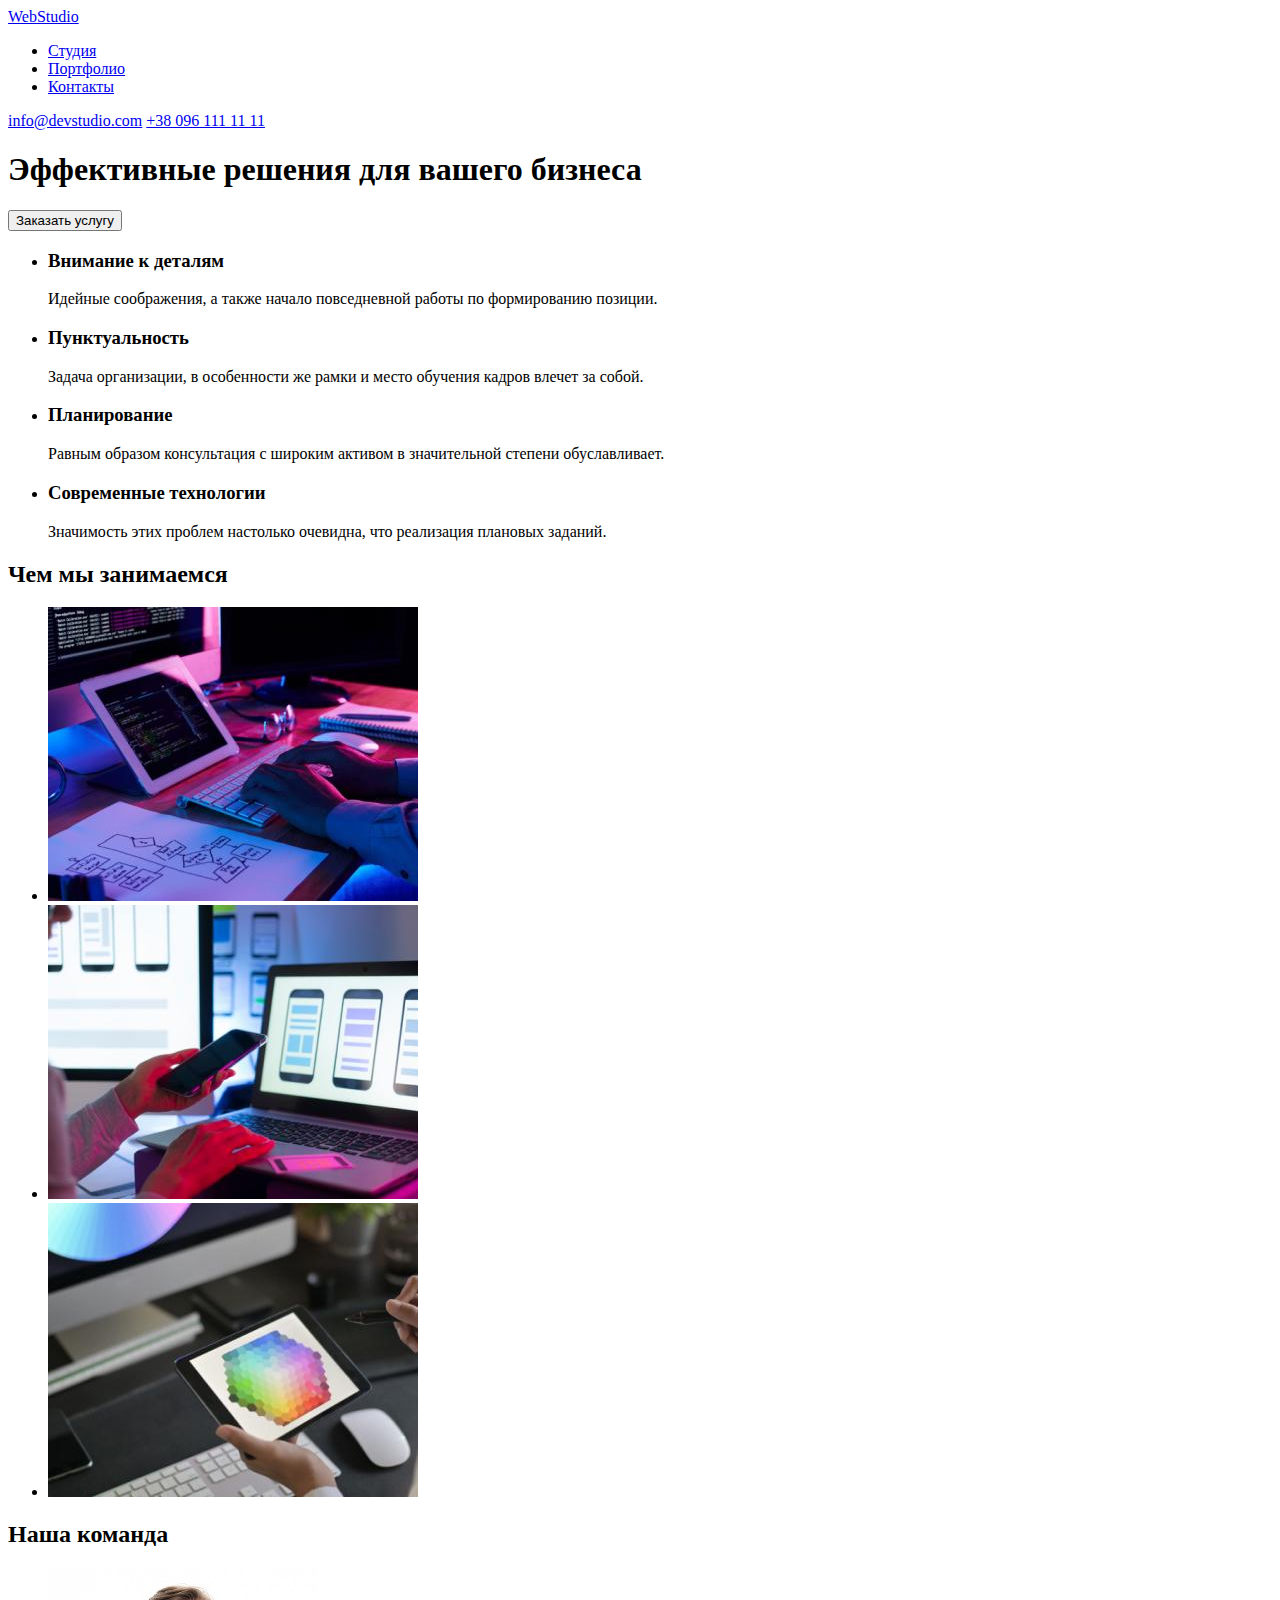
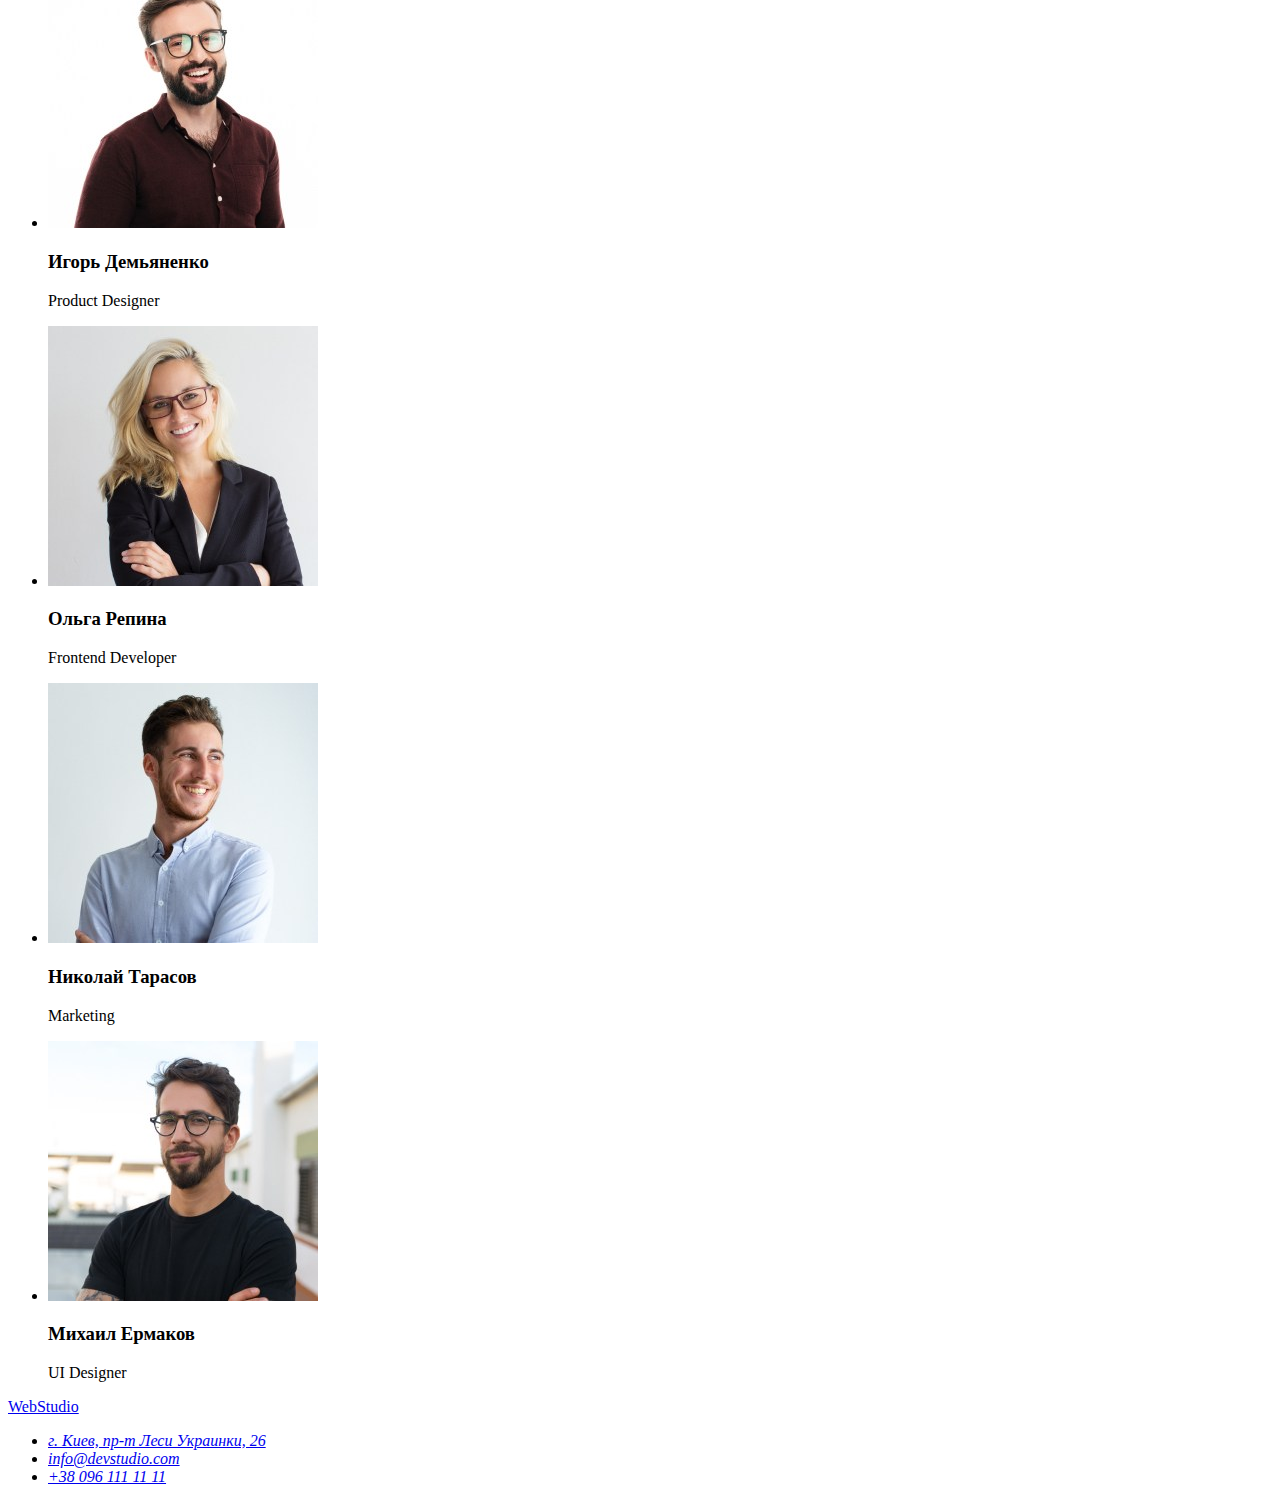
==== index.html @ 3f508e03 "home-work-2" ====
<!DOCTYPE html>
<html lang="ru">
<head>
    <meta charset="UTF-8">
    <meta http-equiv="X-UA-Compatible" content="IE=edge">
    <meta name="viewport" content="width=device-width, initial-scale=1.0">
    <title>Главная</title>
</head>
<body>
    <header>
        <nav>
            <a href="WebStudio">WebStudio</a>
            <ul>
                <li>
                    <a href="Студия">Студия</a>
                </li>
                <li>
                    <a href="Портфолио">Портфолио</a>
                </li>
                <li>
                    <a href="Контакты">Контакты</a>
                </li>
            </ul>
        </nav>
        <a href="mailto:info@devstudio.com">info@devstudio.com</a>
        <a href="tel:+380961111111">+38 096 111 11 11</a>
    </header>
    <main>
        <div>
            <h1>Эффективные решения для вашего бизнеса</h1>
            <button type="button">Заказать услугу</button>
        </div>
        <section>
            <ul>
                <li>
                    <h3>Внимание к деталям</h3>
                    <p>Идейные соображения, а также начало повседневной работы по формированию позиции.</p>
                </li>
                <li>
                    <h3>Пунктуальность</h3>
                    <p>Задача организации, в особенности же рамки и место обучения кадров влечет за собой.</p>
                </li>
                <li>
                    <h3>Планирование</h3>
                    <p>Равным образом консультация с широким активом в значительной степени обуславливает.</p>
                </li>
                <li>
                    <h3>Современные технологии</h3>
                    <p>Значимость этих проблем настолько очевидна, что реализация плановых заданий.</p>
                </li>
            </ul>
        </section>
        <section>
            <h2>Чем мы занимаемся</h2>
            <ul>
                <li>
                    <img src="./images/box 1.jpg" alt="work" width="370" height="294">
                </li>
                <li>
                    <img src="./images/box 2.jpg" alt="work" width="370" height="294">
                </li>
                <li>
                    <img src="./images/box 3.jpg" alt="work" width="370" height="294">
                </li>
            </ul>
        </section>
        <section>
            <h2>Наша команда</h2>
            <ul>
                <li>
                    <img src="./images/img.jpg" alt="Портрет человека Игорь Демьяненко" width="270" height="260">
                    <h3>Игорь Демьяненко</h3>
                    <p lang="en">Product Designer</p>
                </li>
                <li>
                    <img src="./images/img (1).jpg" alt="Портрет человека Ольга Репина" width="270" height="260">
                    <h3>Ольга Репина</h3>
                    <p lang="en">Frontend Developer</p>
                </li>
                <li>
                    <img src="./images/img (2).jpg" alt=" Портрет человека Николай Тарасов" width="270" height="260">
                    <h3>Николай Тарасов</h3>
                    <p lang="en">Marketing</p>
                </li>
                <li>
                    <img src="./images/img (3).jpg" alt="Портрет человека Михаил Ермаков" width="270" height="260">
                    <h3>Михаил Ермаков</h3>
                    <p lang="en">UI Designer</p>
                </li>
            </ul>
        </section>
    </main>
    <footer>
        <a href="WebStudio">WebStudio</a>
        <address>
            <ul>
                <li>
                    <a href="https://goo.gl/maps/amdqTP33AeM6pwAu6" target="_blank">г. Киев, пр-т Леси Украинки, 26</a>
                </li>
                <li>
                    <a href="mailto:info@devstudio.com">info@devstudio.com</a>
                </li>
                <li>
                    <a href="tel:+380961111111">+38 096 111 11 11</a>
                </li>
            </ul>
        </address>

    </footer>
</body>
</html>
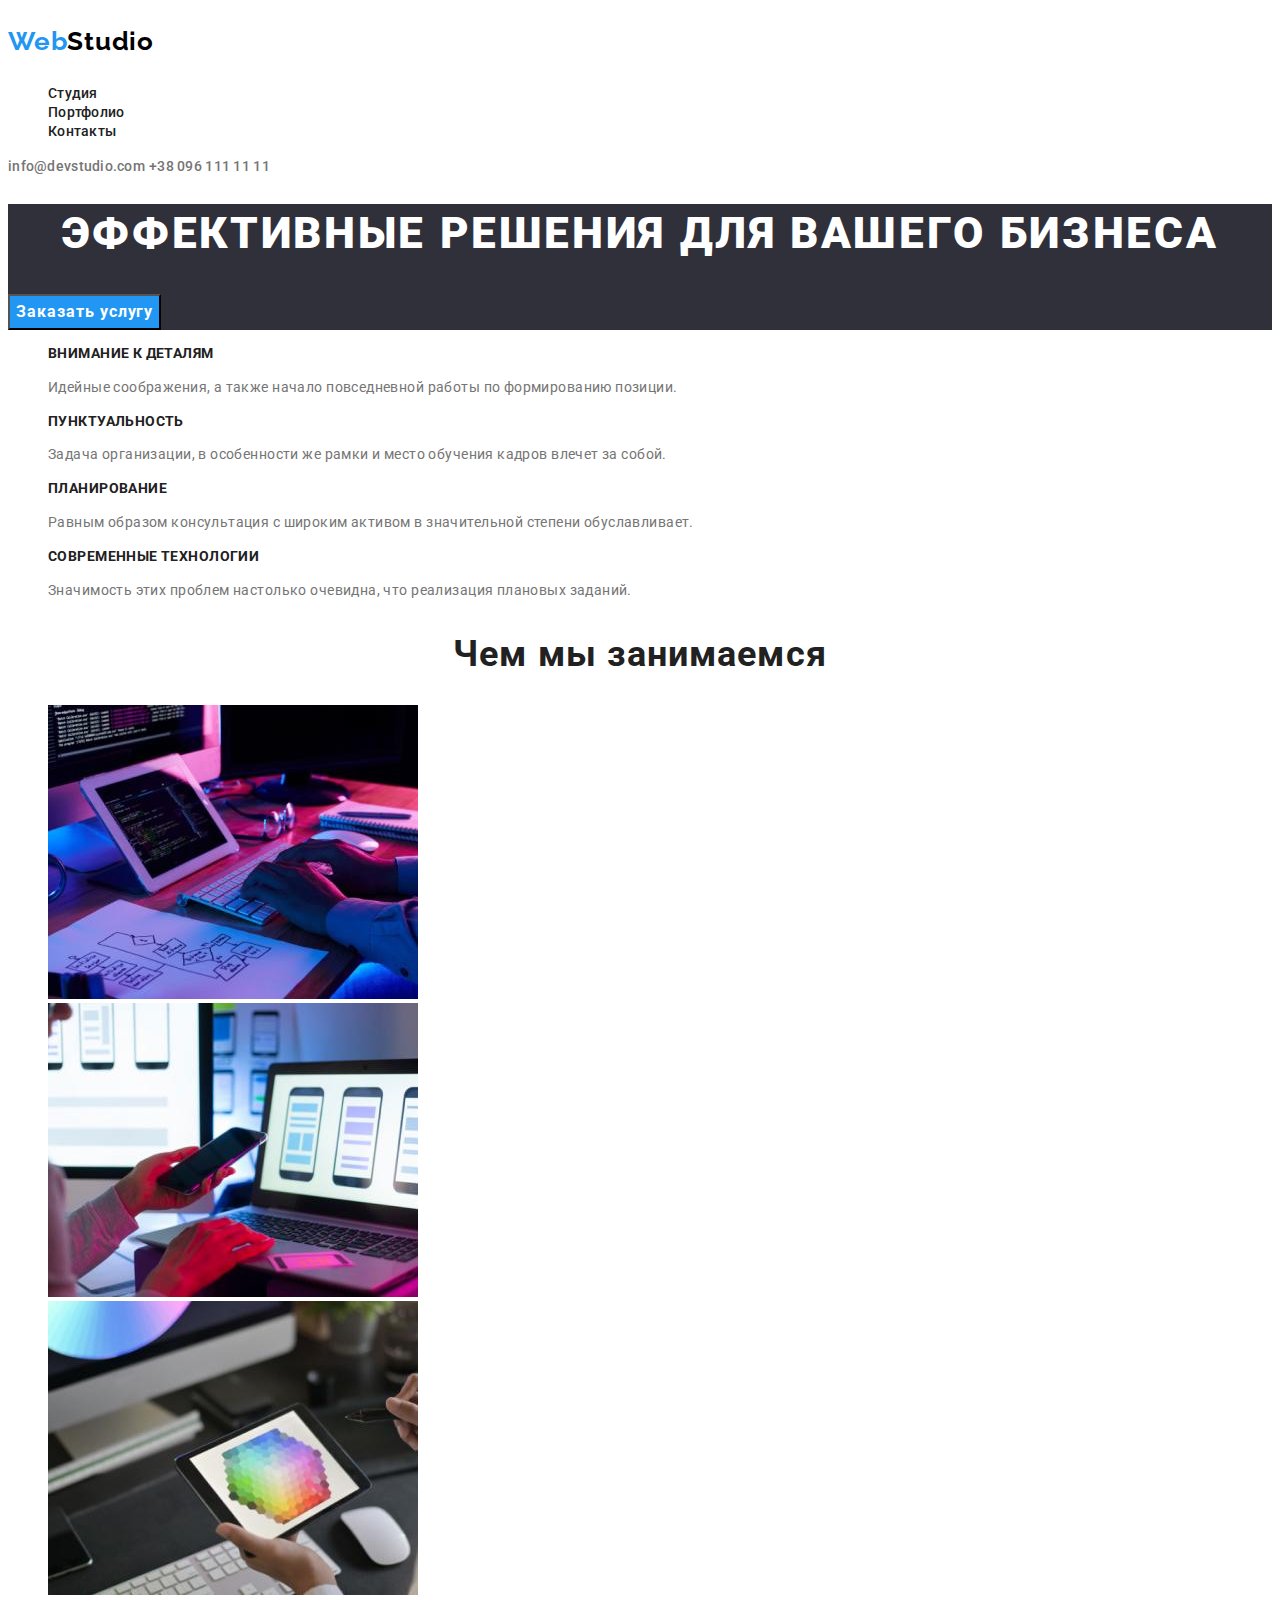
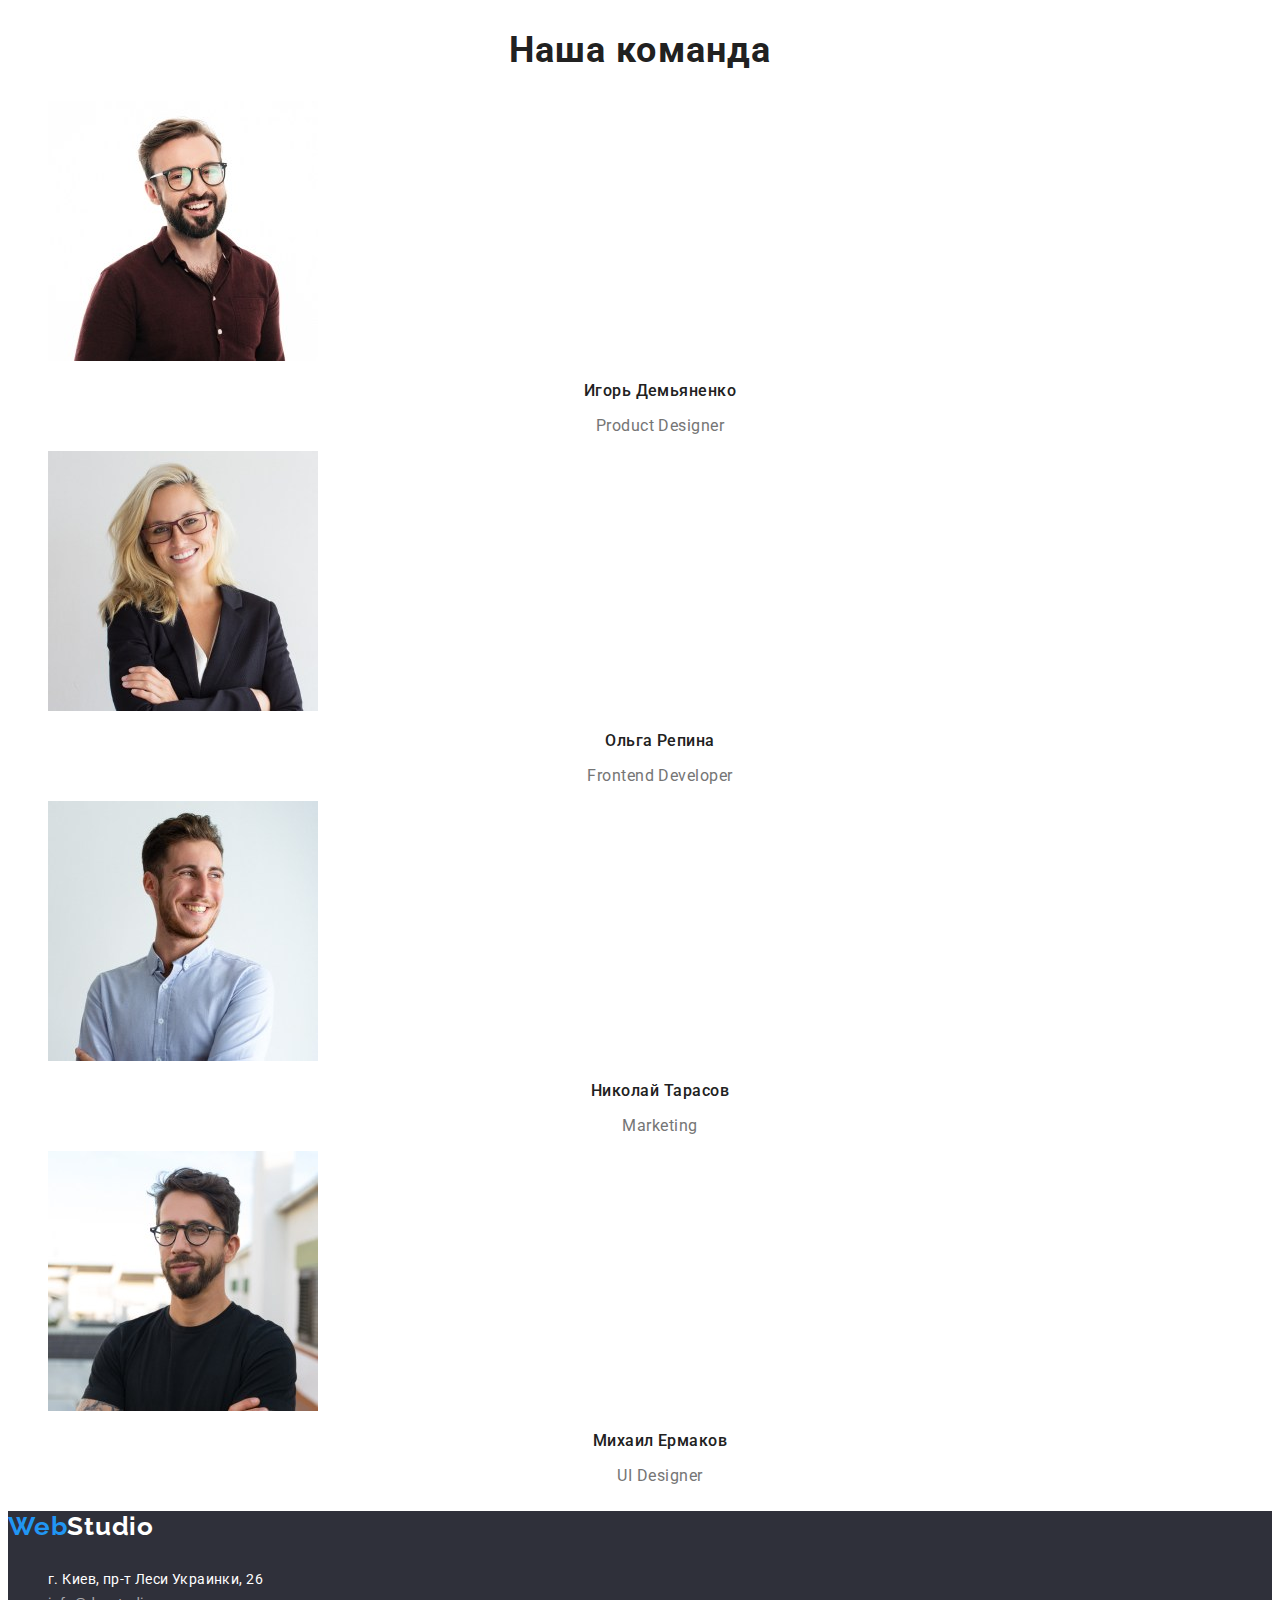
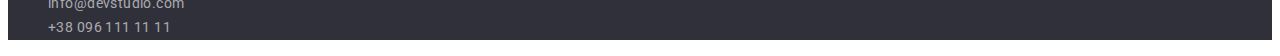
==== commit 688eb911: "home-work-2.1" ====
--- a/index.html
+++ b/index.html
@@ -4,55 +4,60 @@
     <meta charset="UTF-8">
     <meta http-equiv="X-UA-Compatible" content="IE=edge">
     <meta name="viewport" content="width=device-width, initial-scale=1.0">
-    <title>Главная</title>
+    <link rel="preconnect" href="https://fonts.googleapis.com">
+    <link rel="preconnect" href="https://fonts.gstatic.com" crossorigin>
+    <link href="https://fonts.googleapis.com/css2?family=Raleway:wght@700&family=Roboto:wght@400;500;700;900&display=swap"
+        rel="stylesheet">
+    <link rel="stylesheet" href="/css/styles.css">
+     <title>Главная</title>
 </head>
 <body>
     <header>
         <nav>
-            <a href="WebStudio">WebStudio</a>
-            <ul>
+            <a class="logo" href="index.html"> <p class="first-logo-color">Web<span class="second-logo-color">Studio</span></p></a>
+            <ul class="list">
                 <li>
-                    <a href="Студия">Студия</a>
+                    <a href="index.html" class="link-navigation link">Студия</a>
                 </li>
                 <li>
-                    <a href="Портфолио">Портфолио</a>
+                    <a href="portfolio.html" class="link-navigation link">Портфолио</a>
                 </li>
                 <li>
-                    <a href="Контакты">Контакты</a>
+                    <a href="Контакты" class="link-navigation link">Контакты</a>
                 </li>
             </ul>
         </nav>
-        <a href="mailto:info@devstudio.com">info@devstudio.com</a>
-        <a href="tel:+380961111111">+38 096 111 11 11</a>
+        <a href="mailto:info@devstudio.com" class="header-mail link">info@devstudio.com</a>
+        <a href="tel:+380961111111" class="header-tel link">+38 096 111 11 11</a>
     </header>
     <main>
-        <div>
-            <h1>Эффективные решения для вашего бизнеса</h1>
-            <button type="button">Заказать услугу</button>
+        <div class="main-title">
+            <h1 class="title-text">Эффективные решения для вашего бизнеса</h1>
+            <button type="button" class="title-button">Заказать услугу</button>
         </div>
         <section>
-            <ul>
+            <ul class="list">
                 <li>
-                    <h3>Внимание к деталям</h3>
-                    <p>Идейные соображения, а также начало повседневной работы по формированию позиции.</p>
+                    <h3 class="title-list">Внимание к деталям</h3>
+                    <p class="list-text">Идейные соображения, а также начало повседневной работы по формированию позиции.</p>
                 </li>
                 <li>
-                    <h3>Пунктуальность</h3>
-                    <p>Задача организации, в особенности же рамки и место обучения кадров влечет за собой.</p>
+                    <h3 class="title-list">Пунктуальность</h3>
+                    <p class="list-text">Задача организации, в особенности же рамки и место обучения кадров влечет за собой.</p>
                 </li>
                 <li>
-                    <h3>Планирование</h3>
-                    <p>Равным образом консультация с широким активом в значительной степени обуславливает.</p>
+                    <h3 class="title-list">Планирование</h3>
+                    <p class="list-text">Равным образом консультация с широким активом в значительной степени обуславливает.</p>
                 </li>
                 <li>
-                    <h3>Современные технологии</h3>
-                    <p>Значимость этих проблем настолько очевидна, что реализация плановых заданий.</p>
+                    <h3 class="title-list">Современные технологии</h3>
+                    <p class="list-text">Значимость этих проблем настолько очевидна, что реализация плановых заданий.</p>
                 </li>
             </ul>
         </section>
         <section>
-            <h2>Чем мы занимаемся</h2>
-            <ul>
+            <h2 class="heading-section-doit">Чем мы занимаемся</h2>
+            <ul class="list">
                 <li>
                     <img src="./images/box 1.jpg" alt="work" width="370" height="294">
                 </li>
@@ -65,43 +70,45 @@
             </ul>
         </section>
         <section>
-            <h2>Наша команда</h2>
-            <ul>
+            <h2 class="heading-section-teem">Наша команда</h2>
+            <ul class="list">
                 <li>
                     <img src="./images/img.jpg" alt="Портрет человека Игорь Демьяненко" width="270" height="260">
-                    <h3>Игорь Демьяненко</h3>
-                    <p lang="en">Product Designer</p>
+                    <h3 class="list-teem-name">Игорь Демьяненко</h3>
+                    <p lang="en" class="list-teem-position">Product Designer</p>
                 </li>
                 <li>
                     <img src="./images/img (1).jpg" alt="Портрет человека Ольга Репина" width="270" height="260">
-                    <h3>Ольга Репина</h3>
-                    <p lang="en">Frontend Developer</p>
+                    <h3 class="list-teem-name">Ольга Репина</h3>
+                    <p lang="en" class="list-teem-position">Frontend Developer</p>
                 </li>
                 <li>
                     <img src="./images/img (2).jpg" alt=" Портрет человека Николай Тарасов" width="270" height="260">
-                    <h3>Николай Тарасов</h3>
-                    <p lang="en">Marketing</p>
+                    <h3 class="list-teem-name">Николай Тарасов</h3>
+                    <p lang="en" class="list-teem-position">Marketing</p>
                 </li>
                 <li>
                     <img src="./images/img (3).jpg" alt="Портрет человека Михаил Ермаков" width="270" height="260">
-                    <h3>Михаил Ермаков</h3>
-                    <p lang="en">UI Designer</p>
+                    <h3 class="list-teem-name">Михаил Ермаков</h3>
+                    <p lang="en" class="list-teem-position">UI Designer</p>
                 </li>
             </ul>
         </section>
     </main>
-    <footer>
-        <a href="WebStudio">WebStudio</a>
+    <footer class="footer">
+        <a class="logo" href="index.html">
+            <p class="first-logo-color link">Web<span class="second-logo-color-2">Studio</span></p>
+        </a>
         <address>
-            <ul>
+            <ul class="list">
                 <li>
-                    <a href="https://goo.gl/maps/amdqTP33AeM6pwAu6" target="_blank">г. Киев, пр-т Леси Украинки, 26</a>
+                    <a href="https://goo.gl/maps/amdqTP33AeM6pwAu6" target="_blank" class="footer-addres link">г. Киев, пр-т Леси Украинки, 26</a>
                 </li>
                 <li>
-                    <a href="mailto:info@devstudio.com">info@devstudio.com</a>
+                    <a href="mailto:info@devstudio.com" class="footer-mail link">info@devstudio.com</a>
                 </li>
                 <li>
-                    <a href="tel:+380961111111">+38 096 111 11 11</a>
+                    <a href="tel:+380961111111" class="footer-tel link">+38 096 111 11 11</a>
                 </li>
             </ul>
         </address>
--- a/css/styles.css
+++ b/css/styles.css
@@ -0,0 +1,222 @@
+:root {
+  --main-title-color: #ffffff;
+  --title-color: #212121;
+  --text-color: #757575;
+  --logo-title-color: #2196f3;
+  --second-logo-title-color: #000000;
+}
+
+body {
+  font-family: Roboto, sans-serif;
+}
+.list {
+  list-style: none;
+}
+.link {
+  text-decoration: none;
+}
+.link:hover,
+.link:focus {
+  color: var(--logo-title-color);
+}
+.logo {
+  text-decoration: none;
+}
+/*----------------------header-------------------------*/
+.logo {
+  text-decoration: none;
+}
+.first-logo-color {
+  font-family: Raleway;
+  font-style: normal;
+  font-weight: bold;
+  font-size: 26px;
+  line-height: 1.19;
+  letter-spacing: 0.03em;
+  color: var(--logo-title-color);
+  text-decoration: none;
+}
+.second-logo-color {
+  color: var(--second-logo-title-color);
+}
+.link-navigation {
+  font-family: Roboto;
+  font-style: normal;
+  font-weight: 500;
+  font-size: 14px;
+  line-height: 1.14;
+  letter-spacing: 0.02em;
+  color: var(--title-color);
+}
+.header-mail {
+  font-family: Roboto;
+  font-style: normal;
+  font-weight: 500;
+  font-size: 14px;
+  line-height: 1.14;
+  letter-spacing: 0.02em;
+  color: var(--text-color);
+}
+.header-tel {
+  font-family: Roboto;
+  font-style: normal;
+  font-weight: 500;
+  font-size: 14px;
+  line-height: 1.14;
+  letter-spacing: 0.02em;
+  color: var(--text-color);
+}
+/*------------------------------------main-----------------------*/
+.main-title {
+  background-color: #2f303a;
+}
+.title-text {
+  font-family: Roboto;
+  font-style: normal;
+  font-weight: 900;
+  font-size: 44px;
+  line-height: 1.36;
+  text-align: center;
+  letter-spacing: 0.06em;
+  text-transform: uppercase;
+  color: var(--main-title-color);
+}
+.title-button {
+  font-family: Roboto;
+  font-style: normal;
+  font-weight: bold;
+  font-size: 16px;
+  line-height: 1.87;
+  display: flex;
+  align-items: center;
+  text-align: center;
+  letter-spacing: 0.06em;
+  background-color: var(--logo-title-color);
+  color: var(--main-title-color);
+}
+.title-list {
+  font-family: Roboto;
+  font-style: normal;
+  font-weight: bold;
+  font-size: 14px;
+  line-height: 1.14;
+  letter-spacing: 0.03em;
+  text-transform: uppercase;
+  color: var(--title-color);
+}
+.list-text {
+  font-family: Roboto;
+  font-style: normal;
+  font-weight: normal;
+  font-size: 14px;
+  line-height: 1.71;
+  letter-spacing: 0.03em;
+  color: var(--text-color);
+}
+.heading-section-doit {
+  font-family: Roboto;
+  font-style: normal;
+  font-weight: bold;
+  font-size: 36px;
+  line-height: 1.17;
+  text-align: center;
+  letter-spacing: 0.03em;
+  color: var(--title-color);
+}
+.heading-section-teem {
+  font-family: Roboto;
+  font-style: normal;
+  font-weight: bold;
+  font-size: 36px;
+  line-height: 1.17;
+  text-align: center;
+  letter-spacing: 0.03em;
+  color: var(--title-color);
+}
+.list-teem-name {
+  font-family: Roboto;
+  font-style: normal;
+  font-weight: 500;
+  font-size: 16px;
+  line-height: 1.19;
+  text-align: center;
+  letter-spacing: 0.03em;
+  color: var(--title-color);
+}
+.list-teem-position {
+  font-family: Roboto;
+  font-style: normal;
+  font-weight: normal;
+  font-size: 16px;
+  line-height: 1.19;
+  text-align: center;
+  letter-spacing: 0.03em;
+  color: var(--text-color);
+}
+/*------------------------------------footer--------------------------------*/
+.footer {
+  background-color: #2f303a;
+}
+.second-logo-color-2 {
+  color: #ffffff;
+}
+.footer-addres {
+  font-family: Roboto;
+  font-style: normal;
+  font-weight: normal;
+  font-size: 14px;
+  line-height: 1.71;
+  letter-spacing: 0.03em;
+  color: #ffffff;
+}
+.footer-mail {
+  font-family: Roboto;
+  font-style: normal;
+  font-weight: normal;
+  font-size: 14px;
+  line-height: 1.71;
+  letter-spacing: 0.03em;
+  color: rgba(255, 255, 255, 0.6);
+}
+.footer-tel {
+  font-family: Roboto;
+  font-style: normal;
+  font-weight: normal;
+  font-size: 14px;
+  line-height: 1.71;
+  letter-spacing: 0.03em;
+  color: rgba(255, 255, 255, 0.6);
+}
+/*---------------------------------------------------------portfolio-------------------------------------------------*/
+.portfolio-list-btn {
+  font-family: Roboto;
+  font-style: normal;
+  font-weight: 500;
+  font-size: 16px;
+  line-height: 1.62;
+  text-align: center;
+  letter-spacing: 0.03em;
+  color: var(--title-color);
+}
+.list-btn {
+  background: #f5f4fa;
+  border-radius: 4px;
+}
+.portfolio-client-name {
+  font-family: Roboto;
+  font-style: normal;
+  font-weight: bold;
+  font-size: 18px;
+  line-height: 2;
+  letter-spacing: 0.06em;
+  color: var(--title-color);
+}
+.portfolio-client-product {
+  font-family: Roboto;
+  font-style: normal;
+  font-weight: normal;
+  font-size: 16px;
+  line-height: 1.87;
+  letter-spacing: 0.03em;
+  color: var(--text-color);
+}
